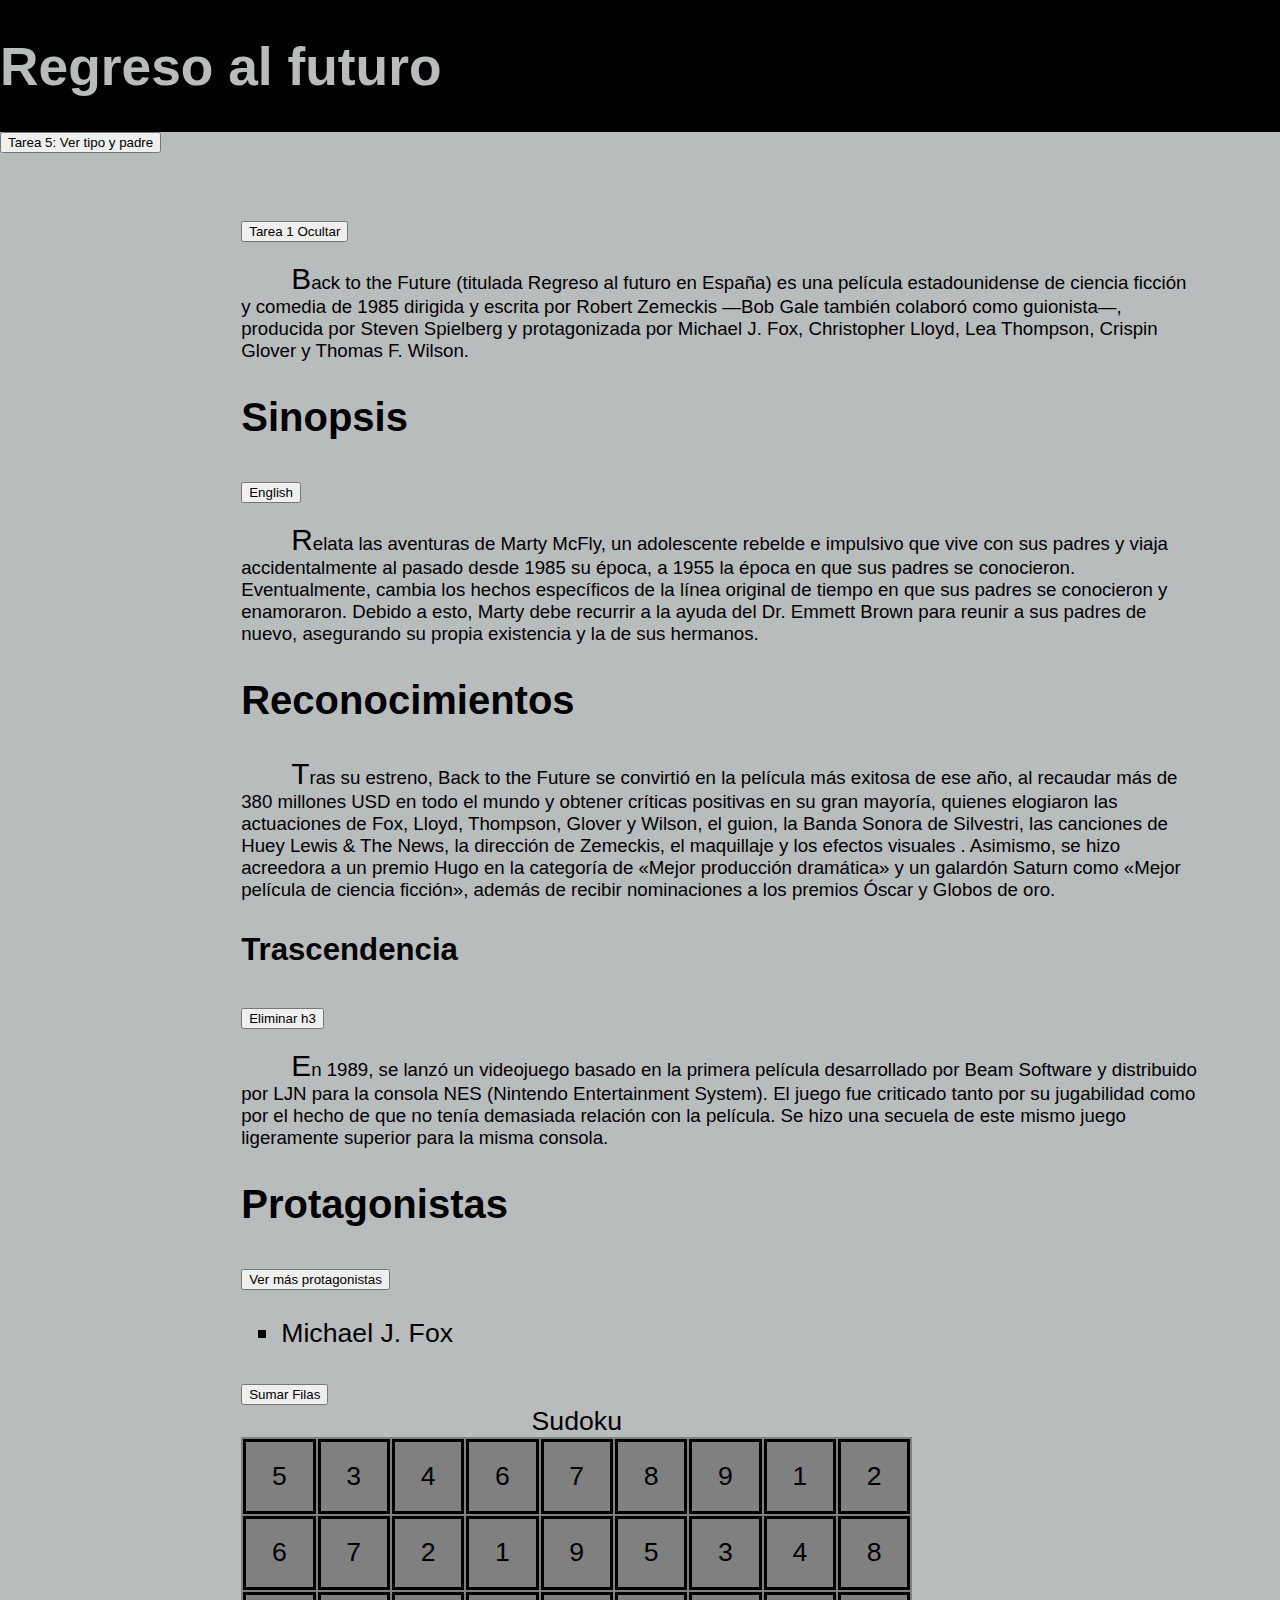
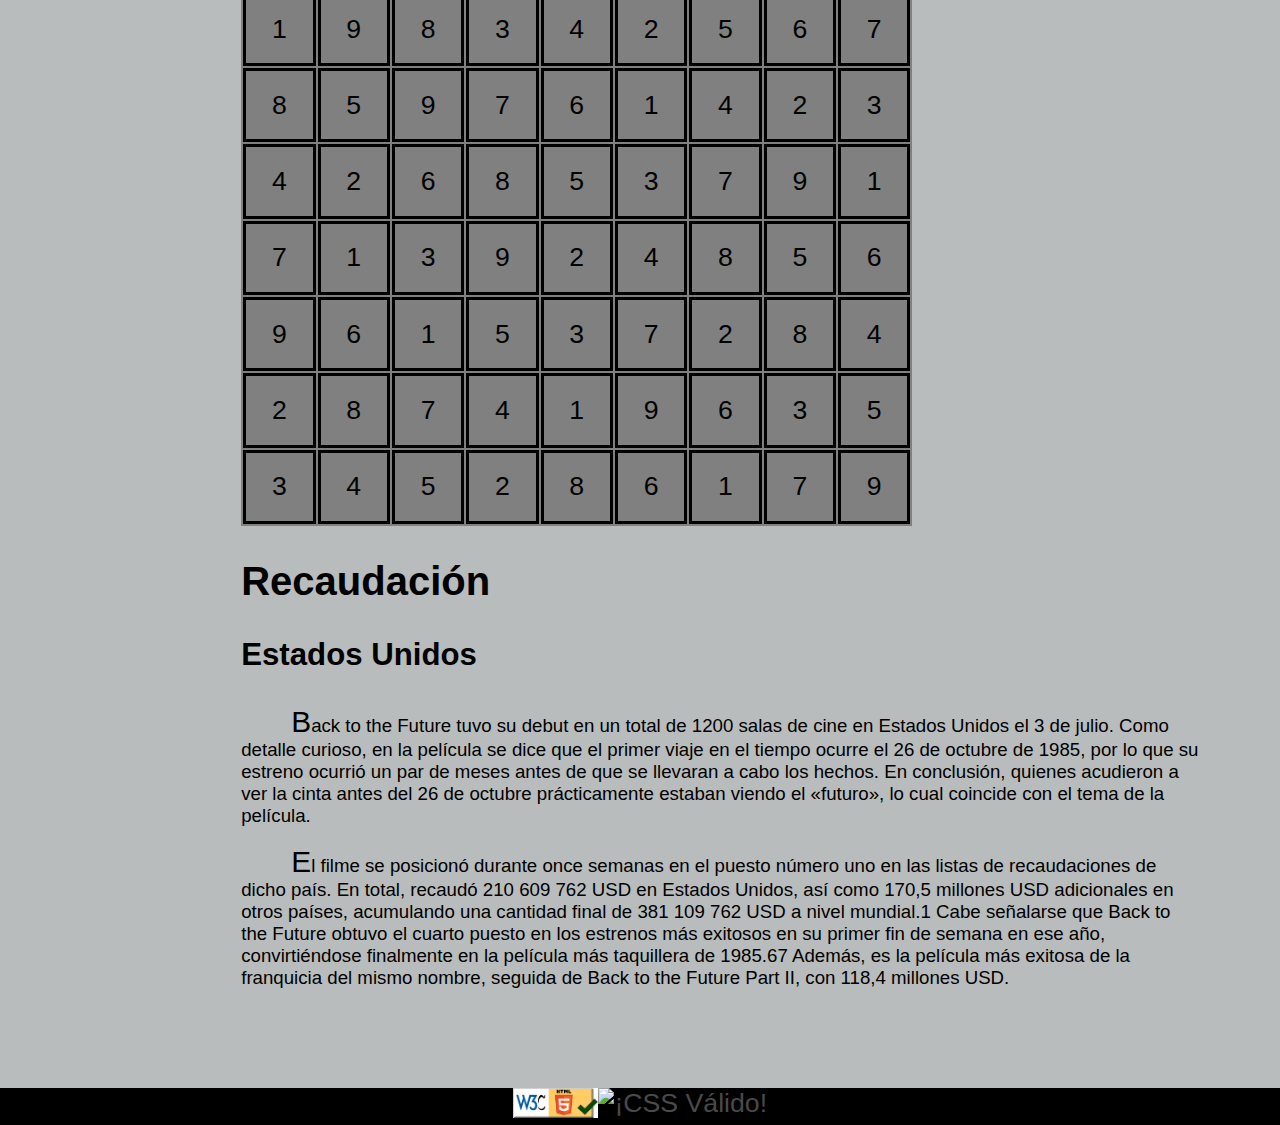
==== index.html @ ce754e63 "Rename Ejercicio7.html to index.html" ====
<!DOCTYPE HTML>

<html lang="es">

<head>
    <!-- Datos que describen el documento -->
    <meta charset="UTF-8">
    <title>Regreso al futuro. La película</title>

    <meta name=author content="Rocío Cenador Martínez">
    <meta name=description
        content="Página web dedicada a la película Regreso al futuro, donde se incluye información básica y algunos datos detallados sobre el rodaje, producción y distribución de la misma.">
    <meta name=keywords content="pelicula, movie, film, viaje en el tiempo, ciencia, delorean, ficción, hollywood ">
    <meta name="viewport" content="width=device-width, initial-scale=1.0">

    <!-- añadir el elemento link de enlace a la hoja de estilo dentro del <head> del documento html -->
    <link rel="stylesheet" type="text/css" href="Ejercicio7.css" />
    <script src="http://ajax.googleapis.com/ajax/libs/jquery/3.2.1/jquery.min.js"></script>
    <script src="Ejercicio7.js"></script>

</head>

<body>

    <header>
        <h1>Regreso al futuro</h1>
    </header>

    <nav>
        <input type="button" value="Tarea 5: Ver tipo y padre" onclick="web.recorrer()" />
    </nav>
    <main>

        <input type="button" value="Tarea 1 Ocultar" onclick="web.ocultar()" />

        <p id="ocultar">Back to the Future (titulada Regreso al futuro en España) es una película estadounidense de
            ciencia ficción y
            comedia de 1985 dirigida y escrita por Robert Zemeckis —Bob Gale también colaboró como guionista—, producida
            por
            Steven Spielberg y protagonizada por Michael J. Fox, Christopher Lloyd, Lea Thompson, Crispin Glover y
            Thomas F.
            Wilson.</p>

        <h2>Sinopsis</h2>
        <input type="button" id="traducir" value="English" onclick="web.traducir()" />

        <p id="traducible">Relata las aventuras de Marty McFly, un adolescente rebelde e impulsivo que vive con sus
            padres y viaja
            accidentalmente al pasado desde 1985 su época, a 1955 la época en que sus padres se conocieron.
            Eventualmente,
            cambia los hechos específicos de la línea original de tiempo en que sus padres se conocieron y enamoraron.
            Debido a esto, Marty debe recurrir a la ayuda del Dr. Emmett Brown para reunir a sus padres de nuevo,
            asegurando
            su propia existencia y la de sus hermanos.</p>

        <h2>Reconocimientos</h2>
        <p>Tras su estreno, Back to the Future se convirtió en la película más exitosa de ese año, al recaudar más de
            380
            millones USD en todo el mundo y obtener críticas positivas en su gran mayoría, quienes elogiaron las
            actuaciones
            de Fox, Lloyd, Thompson, Glover y Wilson, el guion, la Banda Sonora de Silvestri, las canciones de Huey
            Lewis &
            The News, la dirección de Zemeckis, el maquillaje y los efectos visuales .
            Asimismo, se hizo acreedora a un premio Hugo en la categoría de «Mejor producción dramática» y un galardón
            Saturn como «Mejor película de ciencia ficción», además de recibir nominaciones a los premios Óscar y Globos
            de
            oro.</p>

        <h3>Trascendencia</h3>
        <input type="button" value="Eliminar h3" onclick="web.eliminar()" />

        <p>En 1989, se lanzó un videojuego basado en la primera película desarrollado por Beam Software y distribuido
            por
            LJN para la consola NES (Nintendo Entertainment System).
            El juego fue criticado tanto por su jugabilidad como por el hecho de que no tenía demasiada relación con la
            película.
            Se hizo una secuela de este mismo juego ligeramente superior para la misma consola.</p>

        <h2>Protagonistas</h2>
        <input type="button" value="Ver más protagonistas" onclick="web.añadir()" />


        <ul id="protagonistas">
            <li>Michael J. Fox</li>
        </ul>


        <input type="button" value="Sumar Filas" onclick="web.sumar()" />

        <table>
            <caption>Sudoku</caption>
            <tr>
                <td>5</td>
                <td>3</td>
                <td>4</td>
                <td>6</td>
                <td>7</td>
                <td>8</td>
                <td>9</td>
                <td>1</td>
                <td>2</td>
            </tr>
            <tr>
                <td>6</td>
                <td>7</td>
                <td>2</td>
                <td>1</td>
                <td>9</td>
                <td>5</td>
                <td>3</td>
                <td>4</td>
                <td>8</td>
            </tr>
            <tr>
                <td>1</td>
                <td>9</td>
                <td>8</td>
                <td>3</td>
                <td>4</td>
                <td>2</td>
                <td>5</td>
                <td>6</td>
                <td>7</td>
            </tr>
            <tr>
                <td>8</td>
                <td>5</td>
                <td>9</td>
                <td>7</td>
                <td>6</td>
                <td>1</td>
                <td>4</td>
                <td>2</td>
                <td>3</td>
            </tr>
            <tr>
                <td>4</td>
                <td>2</td>
                <td>6</td>
                <td>8</td>
                <td>5</td>
                <td>3</td>
                <td>7</td>
                <td>9</td>
                <td>1</td>
            </tr>
            <tr>
                <td>7</td>
                <td>1</td>
                <td>3</td>
                <td>9</td>
                <td>2</td>
                <td>4</td>
                <td>8</td>
                <td>5</td>
                <td>6</td>
            </tr>
            <tr>
                <td>9</td>
                <td>6</td>
                <td>1</td>
                <td>5</td>
                <td>3</td>
                <td>7</td>
                <td>2</td>
                <td>8</td>
                <td>4</td>
            </tr>
            <tr>
                <td>2</td>
                <td>8</td>
                <td>7</td>
                <td>4</td>
                <td>1</td>
                <td>9</td>
                <td>6</td>
                <td>3</td>
                <td>5</td>
            </tr>
            <tr>
                <td>3</td>
                <td>4</td>
                <td>5</td>
                <td>2</td>
                <td>8</td>
                <td>6</td>
                <td>1</td>
                <td>7</td>
                <td>9</td>
            </tr>
        </table>

        <h2>Recaudación</h2>
        <h3>Estados Unidos</h3>
        <p>Back to the Future tuvo su debut en un total de 1200 salas de cine en Estados Unidos el 3 de julio. Como
            detalle curioso, en la película se dice que el primer viaje en el tiempo ocurre el 26 de octubre de 1985,
            por lo que su estreno ocurrió un par de meses antes de que se llevaran a cabo los hechos. En conclusión,
            quienes acudieron a ver la cinta antes del 26 de octubre prácticamente estaban viendo el «futuro», lo cual
            coincide con el tema de la película.</p>
        <p>El filme se posicionó durante once semanas en el puesto número uno en las listas de recaudaciones de dicho
            país. En total, recaudó 210 609 762 USD en Estados Unidos, así como 170,5 millones USD adicionales en otros
            países, acumulando una cantidad final de 381 109 762 USD a nivel mundial.1 Cabe señalarse que Back to the
            Future obtuvo el cuarto puesto en los estrenos más exitosos en su primer fin de semana en ese año,
            convirtiéndose finalmente en la película más taquillera de 1985.67 Además, es la película más exitosa de la
            franquicia del mismo nombre, seguida de Back to the Future Part II, con 118,4 millones USD.</p>
    </main>


    <footer>
        <a href="http://validator.w3.org/check/referer" hreflang="en-us">
            <img src="[data-uri]"
                alt="¡HTML5 válido!" height="30" /></a>
        <a href="http://jigsaw.w3.org/css-validator/check/referer">
            <img style="border:0;width:88px;height:31px" src="http://jigsaw.w3.org/css-validator/images/vcss"
                alt="¡CSS Válido!" /></a>
    </footer>

</body>

</html>
---- Ejercicio7.css ----
/************* BODY Y ESTRUCTURA +++++++++++++*/

/*(0,0,1)*/
body {
    font-family: "Futura Medium", "Gill Sans", "Verdana", sans-serif;
    font-size: 20pt;
    color: black;
    background-color: rgba(185,188,188,1);
    margin: 0;
}

/*(0,0,1)*/
header, footer {
    background-color: black;
    color: rgba(185,188,188,1);
    margin: 0;
}



/************* MENU NAVEGACIÓN +++++++++++++*/


/************* ENLACES +++++++++++++*/

 /*(0,0,1)*/
a {
    text-decoration: none; /* Eliminar el subrayado de los links */
}
/*(0,1,1)*/
a:link { color: rgb(75, 73, 73);}
a:visited { color: purple; }
a:hover {color: black;}
a:active { color: orange; }

/**************************** MAIN *******************************/

/*(0,0,1)*/
main {
    
    padding: 3em;
}

/*(0,0,2)*/
main img {
    width: 90%;
}

/************* PÁRRAFOS +++++++++++++*/


/*(0,0,1)*/
p { font-size: 0.7em;
    text-align: left;
    text-indent: 50px;
}

/*(0,0,2)*/
p::first-letter { font-size: 1.6em;
}


/************* LISTAS +++++++++++++*/

/*(0,0,1)*/
ul { /* Todas las unordered lists */

    text-decoration: none;
    list-style-type: square;
}



/************* TABLAS +++++++++++++*/

/*(0,0,1)*/
table {
    background-color: gray;
    color: black;
    width: 70%;
}
/*(0,0,1)*/ 
td { text-align:  center;
    border-style: solid;
    padding: 0.7em; } 



/*(0,0,1)*/
body { 
    display: grid;
    grid: "h h"
          "a b"
          "f f";
}

/*(0,0,2)*/
body > header { /*Pueden otros headers, como los contenidos en un article */
    grid-area: h;
    display: flex;
    flex-wrap: wrap;
    align-items: baseline;
}


/*(0,0,1)*/
nav { 
    grid-area: a; 
    display: flex;
    flex-direction: column; 
    /*padding: 30px;*/
}

/*(0,0,1)*/
nav a {
    margin: 5px;
}

/*(0,0,1)*/
main, article { 
    grid-area: b; 
    min-width: 12em;     
}

/*(0,0,1)*/
footer{ 
    grid-area: f;  
    display: flex;
    justify-content: center;
}


@media screen and (max-width: 800px) {
    /*(0,0,1)*/
    body {
        display : block;
        
    }
    /*(0,0,1)*/
    main {
        padding: 1em;
        
    }
    /*(0,0,2)*/
    main > h2 {
        margin: 0.5em;
    }

} 

@media print {
    /* hide navigation menu when printing */
    /*(0,0,1)*/
    nav, footer { display: none; }
}
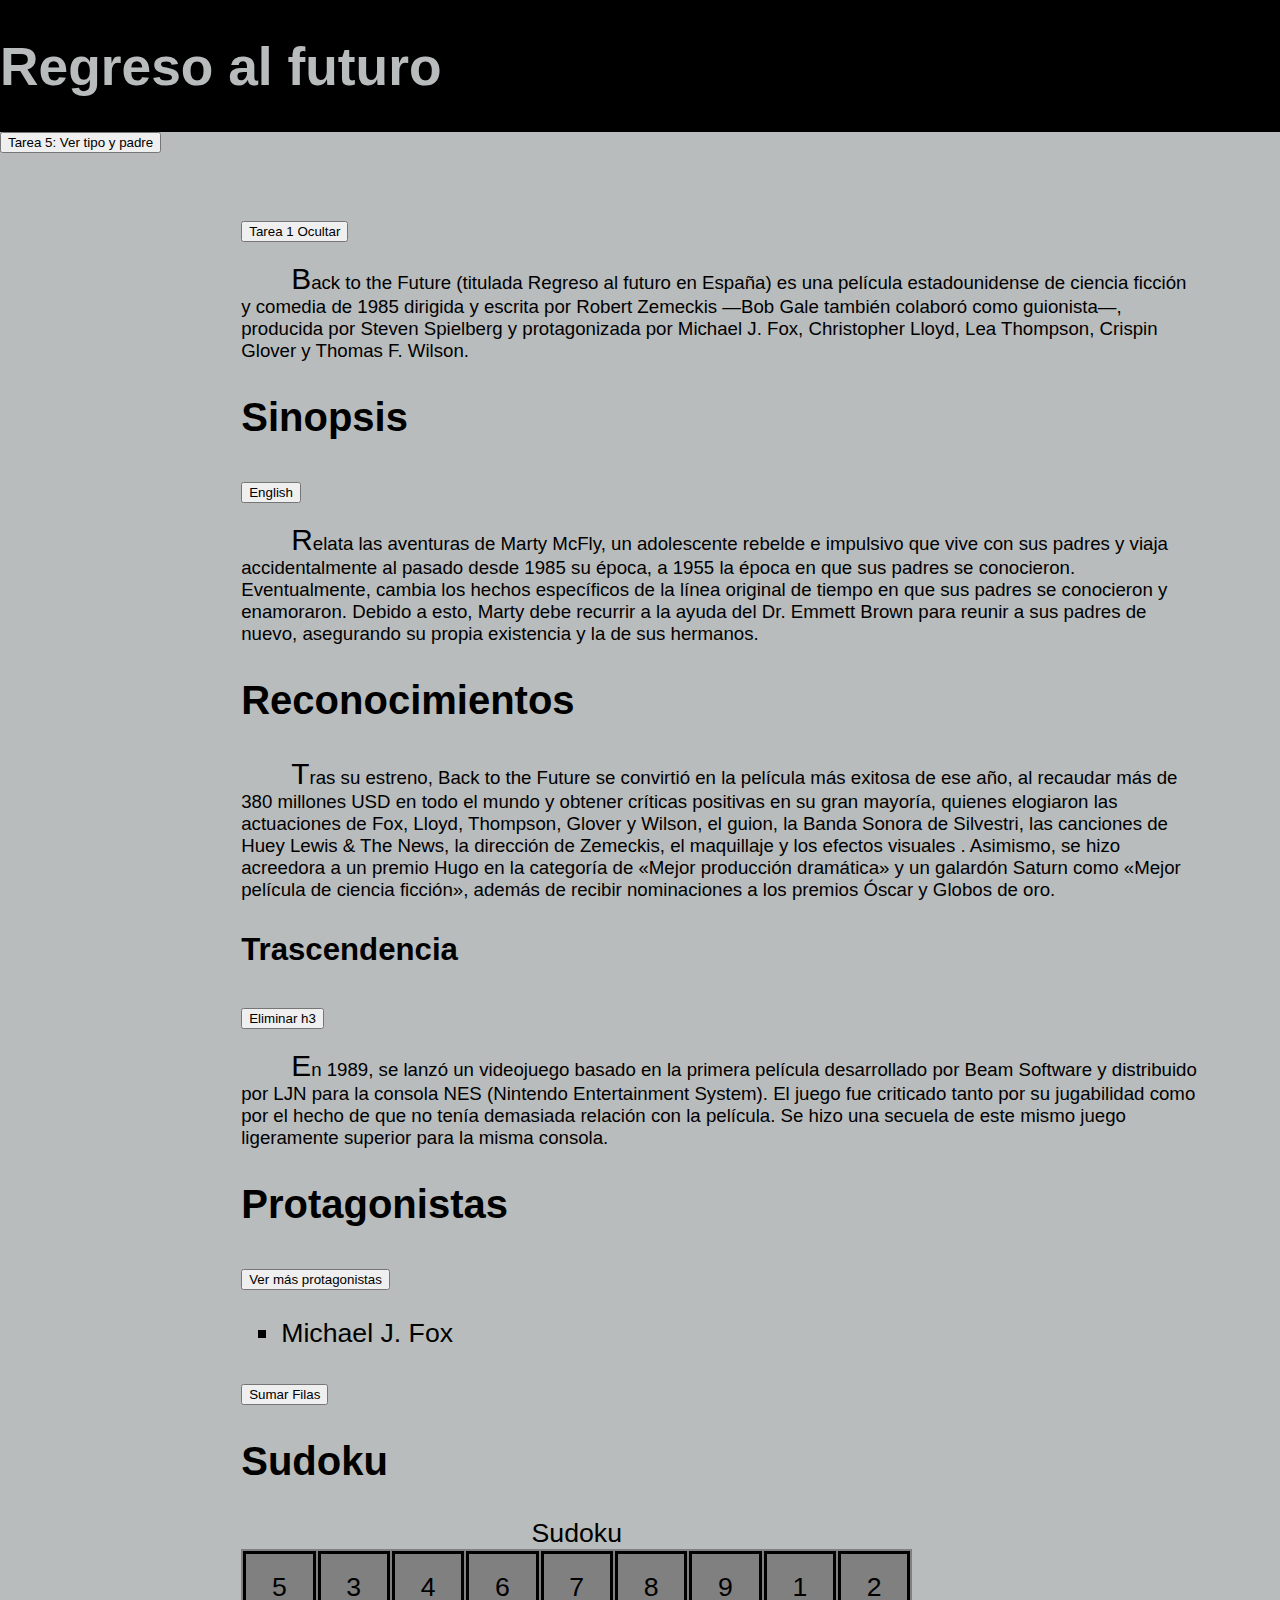
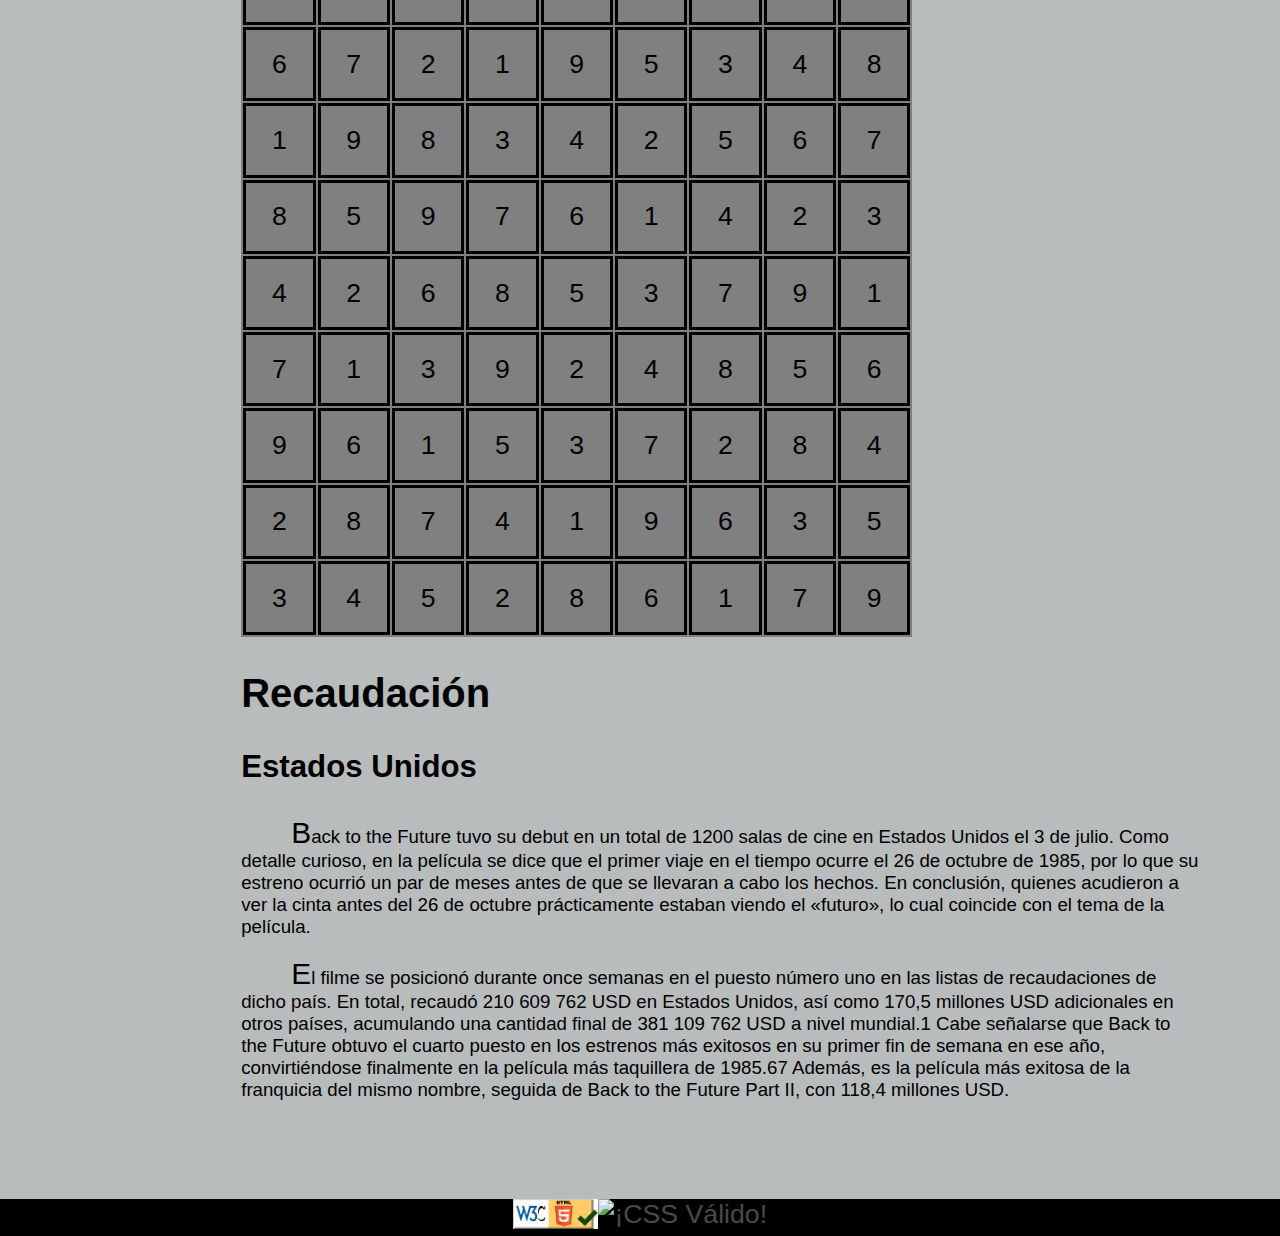
==== commit 1a11534d: "Merge branch 'master' of https://github.com/uo226650/ej7practica3 into master" ====
--- a/index.html
+++ b/index.html
@@ -86,7 +86,7 @@
 
 
         <input type="button" value="Sumar Filas" onclick="web.sumar()" />
-
+        <h2>Sudoku</h2>
         <table>
             <caption>Sudoku</caption>
             <tr>
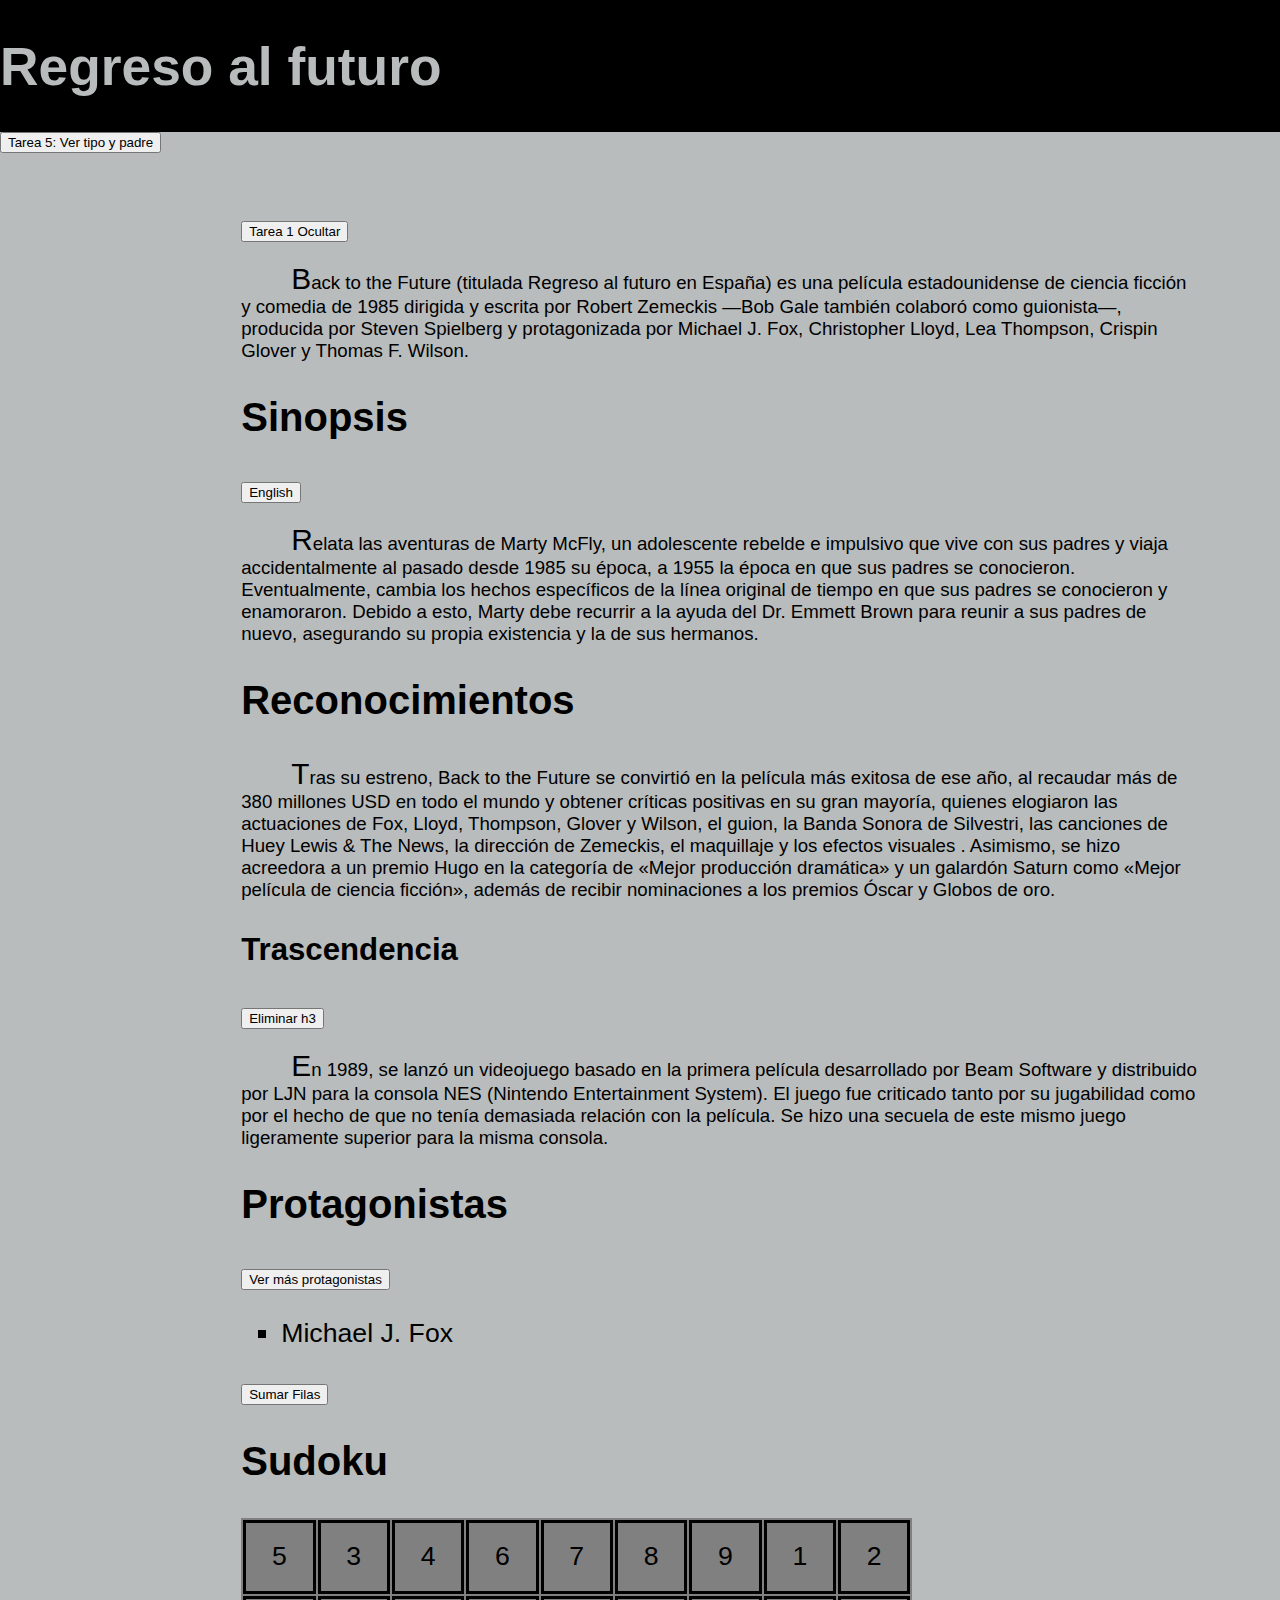
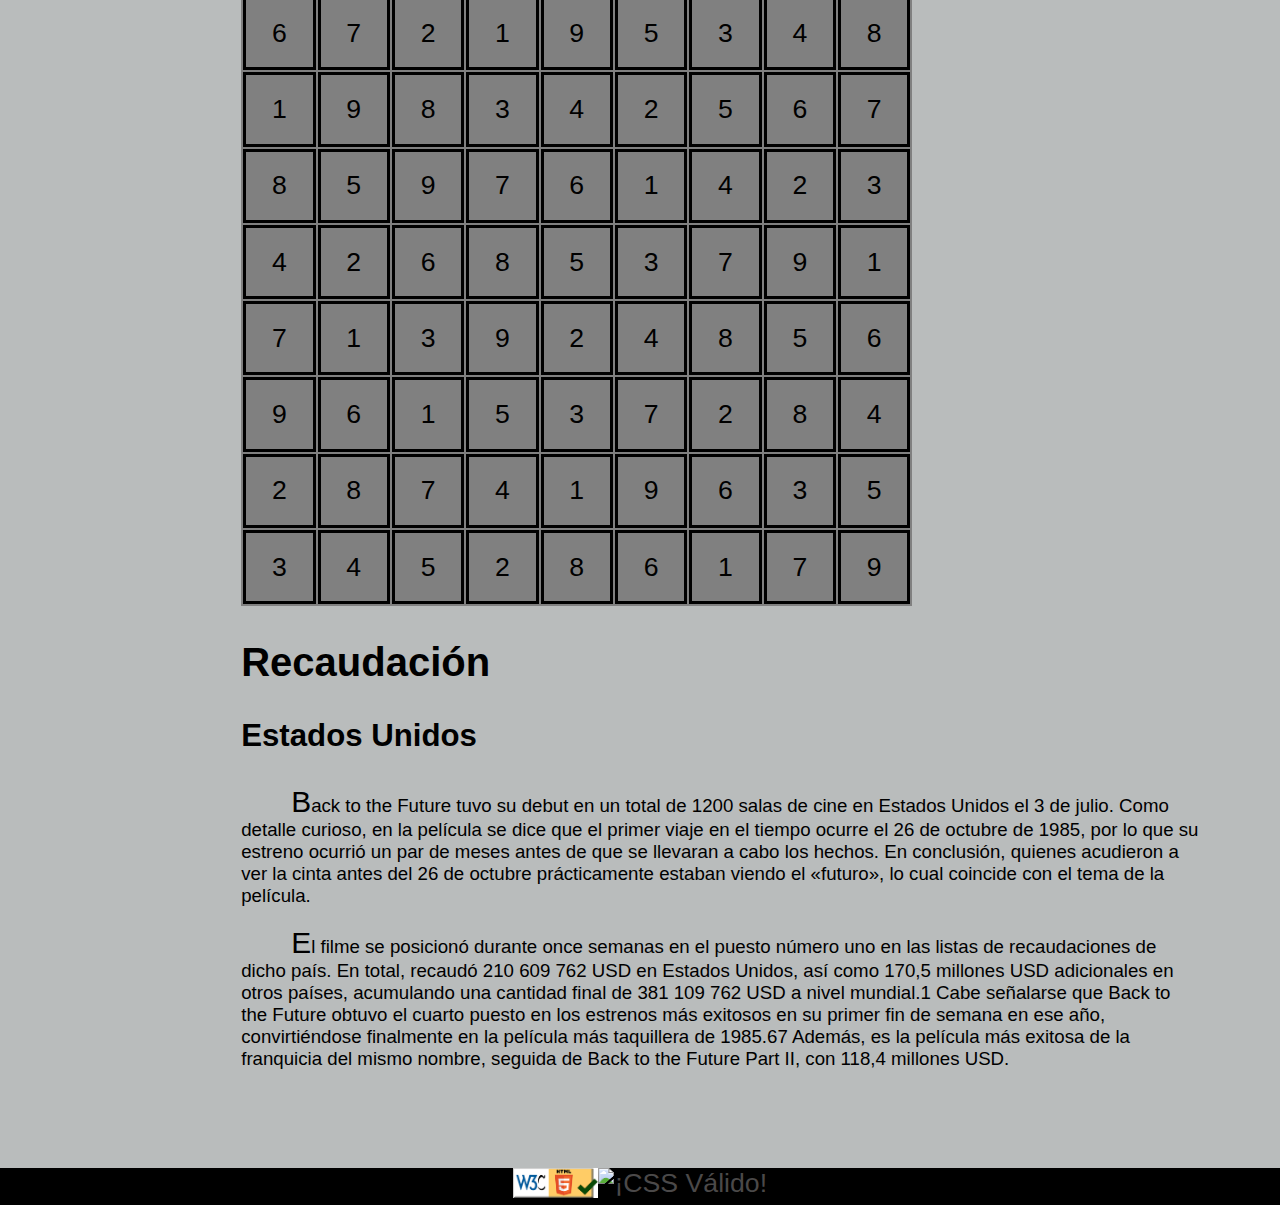
==== commit ce09b3f4: "messed index files fixed" ====
--- a/index.html
+++ b/index.html
@@ -88,7 +88,6 @@
         <input type="button" value="Sumar Filas" onclick="web.sumar()" />
         <h2>Sudoku</h2>
         <table>
-            <caption>Sudoku</caption>
             <tr>
                 <td>5</td>
                 <td>3</td>
@@ -217,4 +216,4 @@
 
 </body>
 
-</html>
+</html>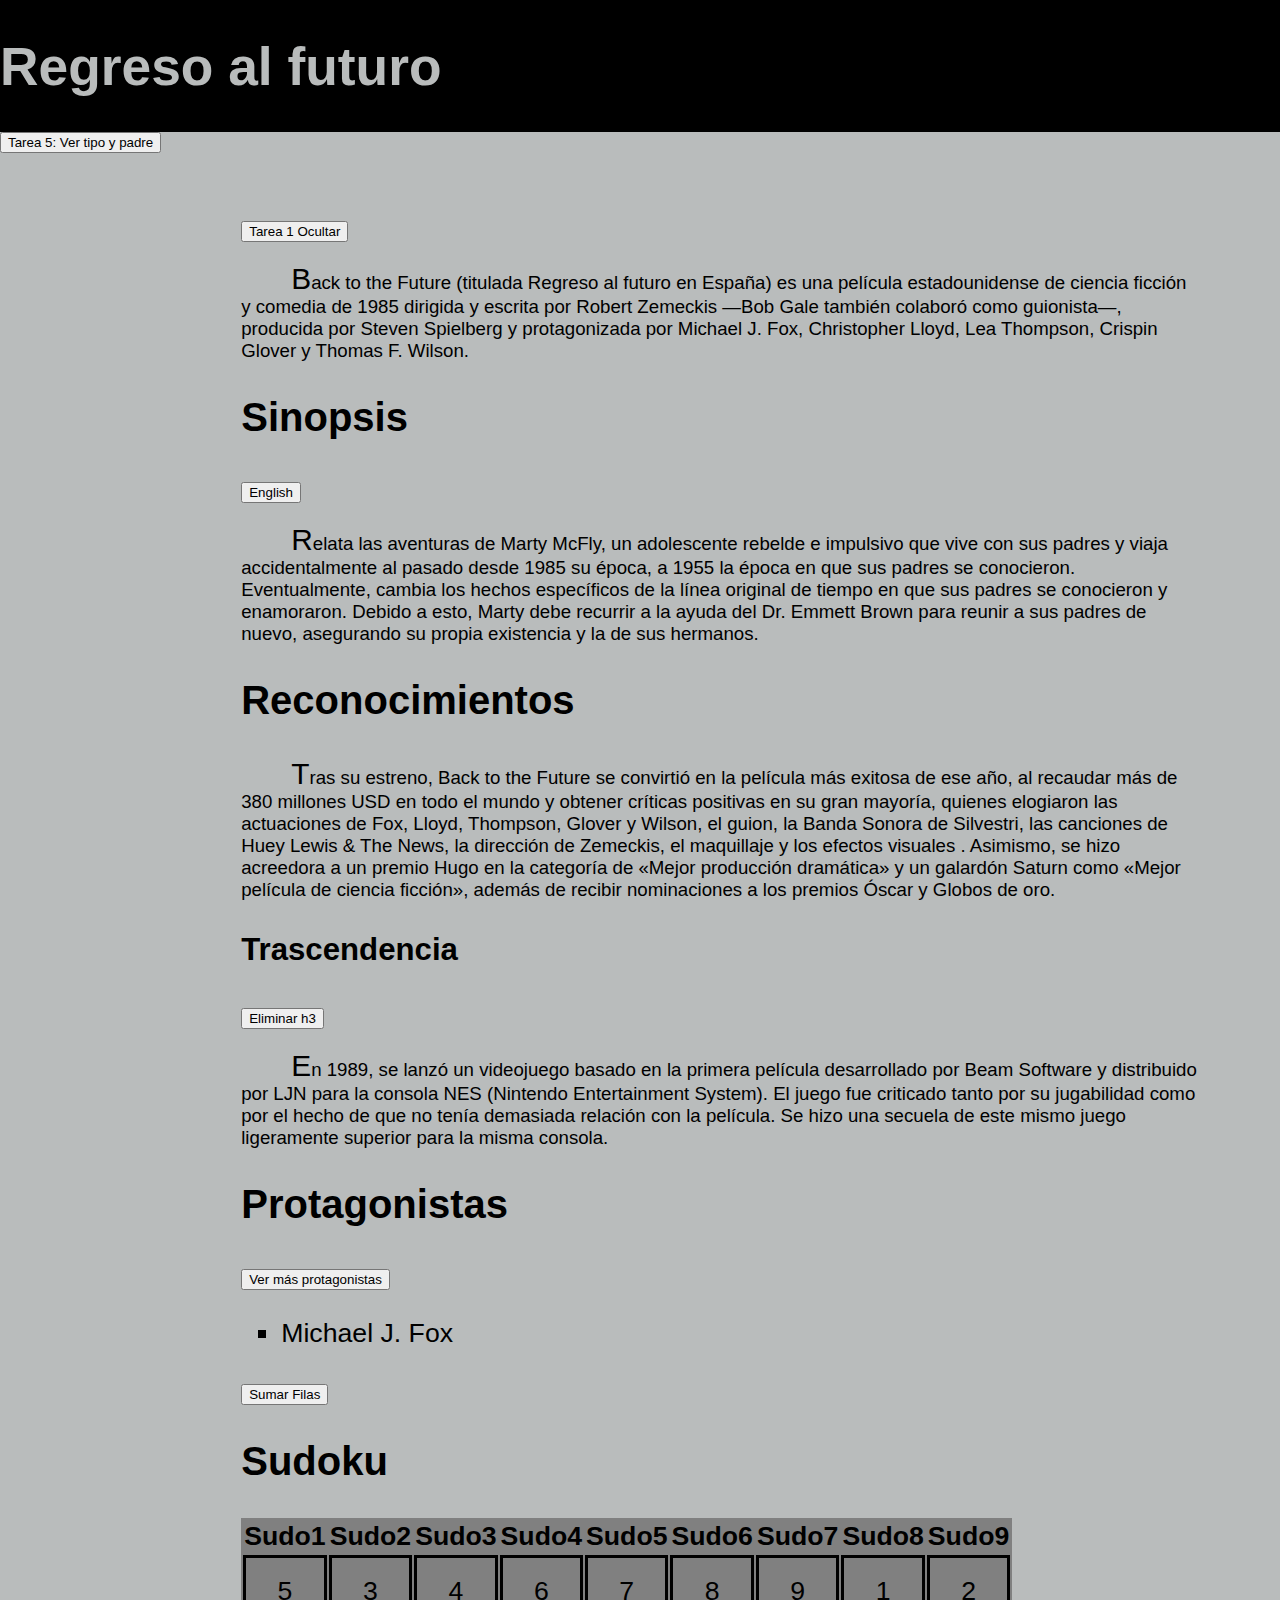
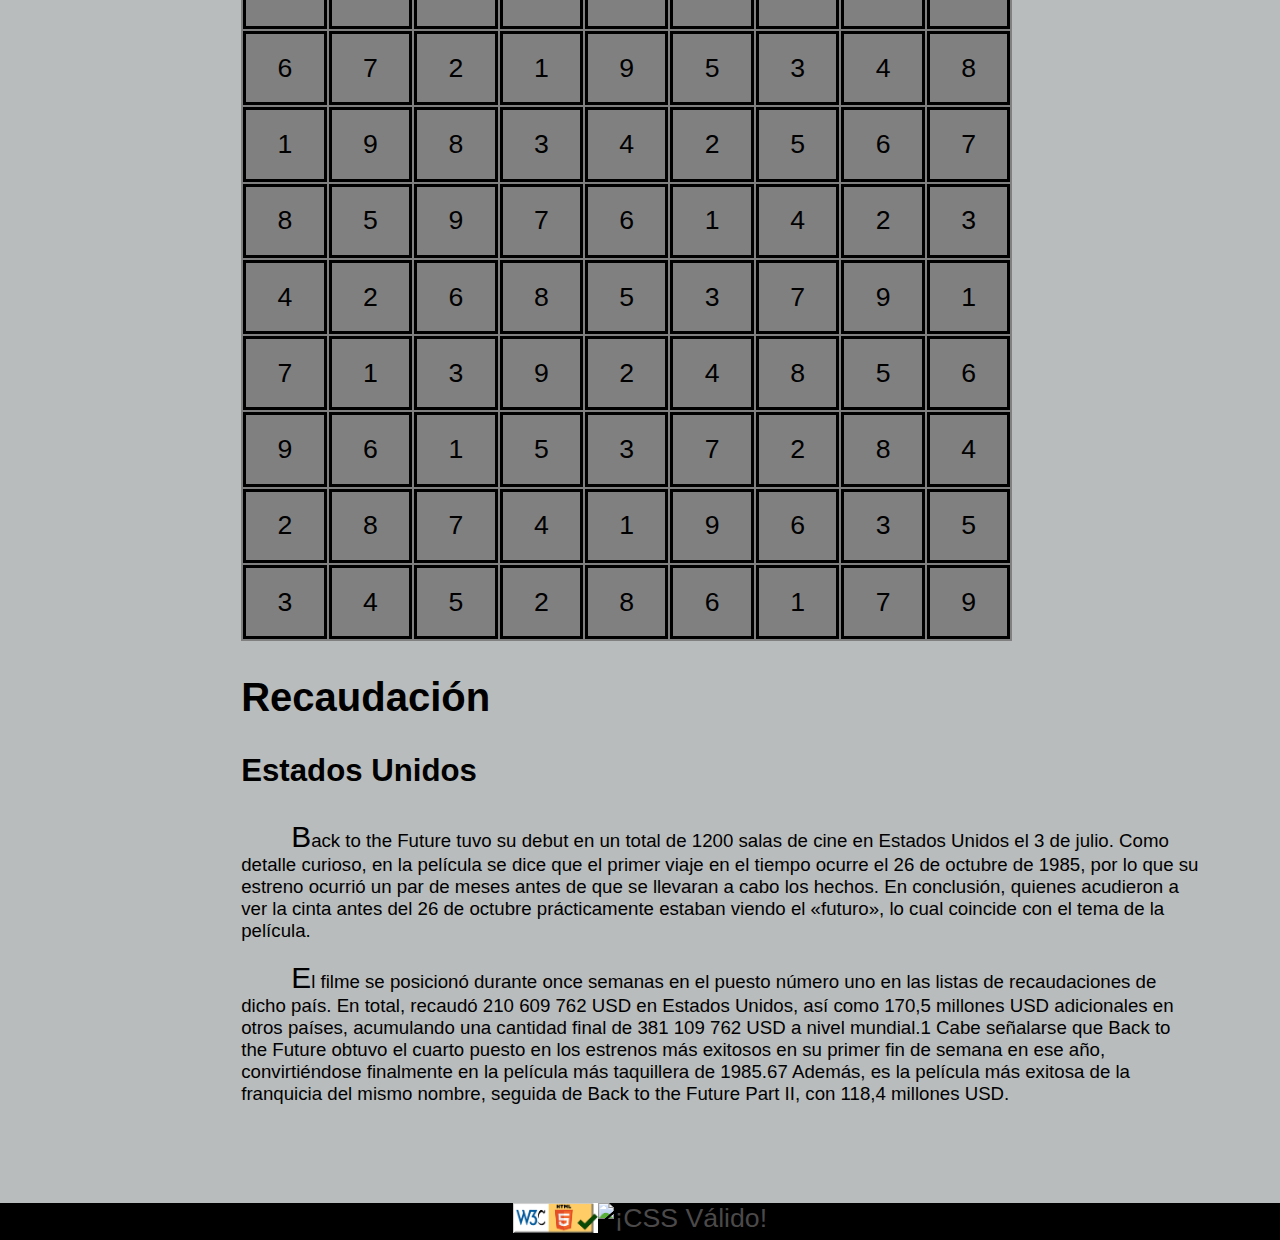
==== commit 33bc68d2: "criterios accesibilidad" ====
--- a/index.html
+++ b/index.html
@@ -88,6 +88,17 @@
         <input type="button" value="Sumar Filas" onclick="web.sumar()" />
         <h2>Sudoku</h2>
         <table>
+            <tr><!--Para cumplir criterios de accesibilida-->
+                <th scope="col">Sudo1</th>
+                <th scope="col">Sudo2</th>
+                <th scope="col">Sudo3</th>
+                <th scope="col">Sudo4</th>
+                <th scope="col">Sudo5</th>
+                <th scope="col">Sudo6</th>
+                <th scope="col">Sudo7</th>
+                <th scope="col">Sudo8</th>
+                <th scope="col">Sudo9</th>
+              </tr>
             <tr>
                 <td>5</td>
                 <td>3</td>
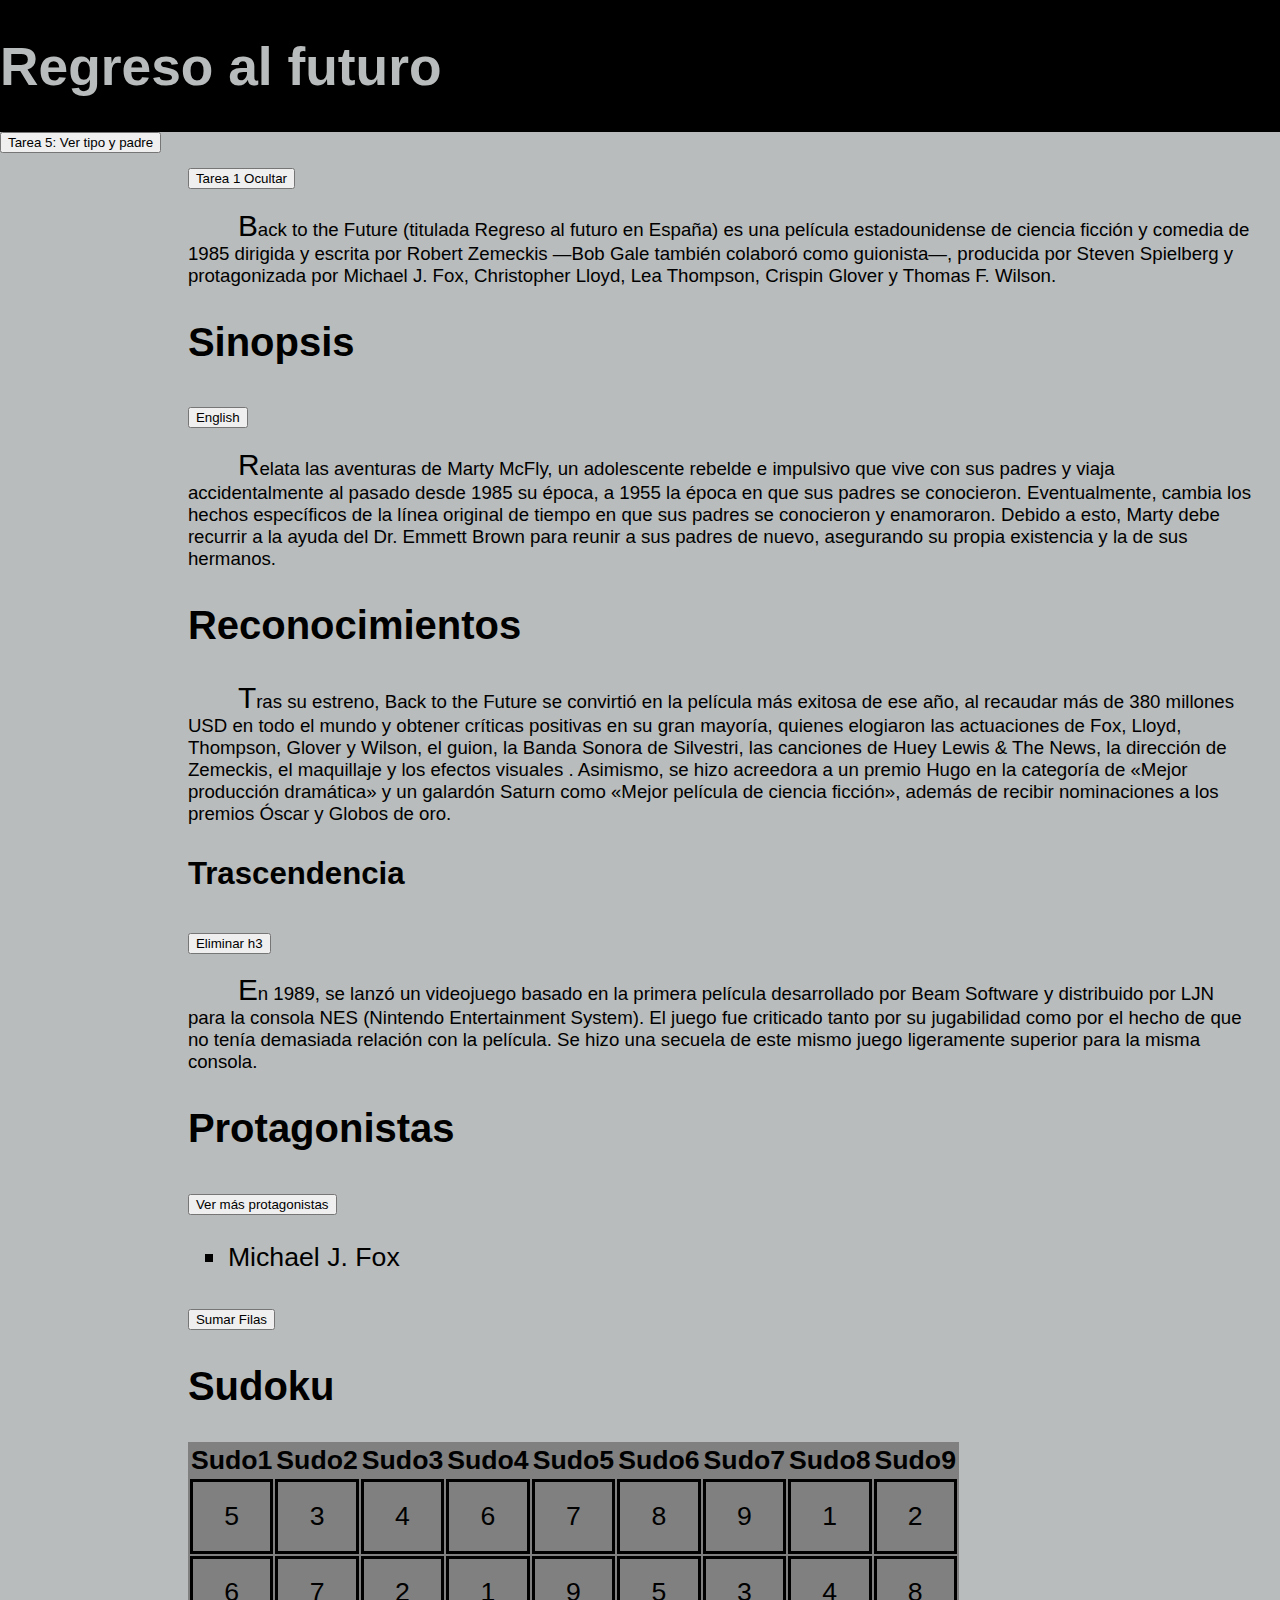
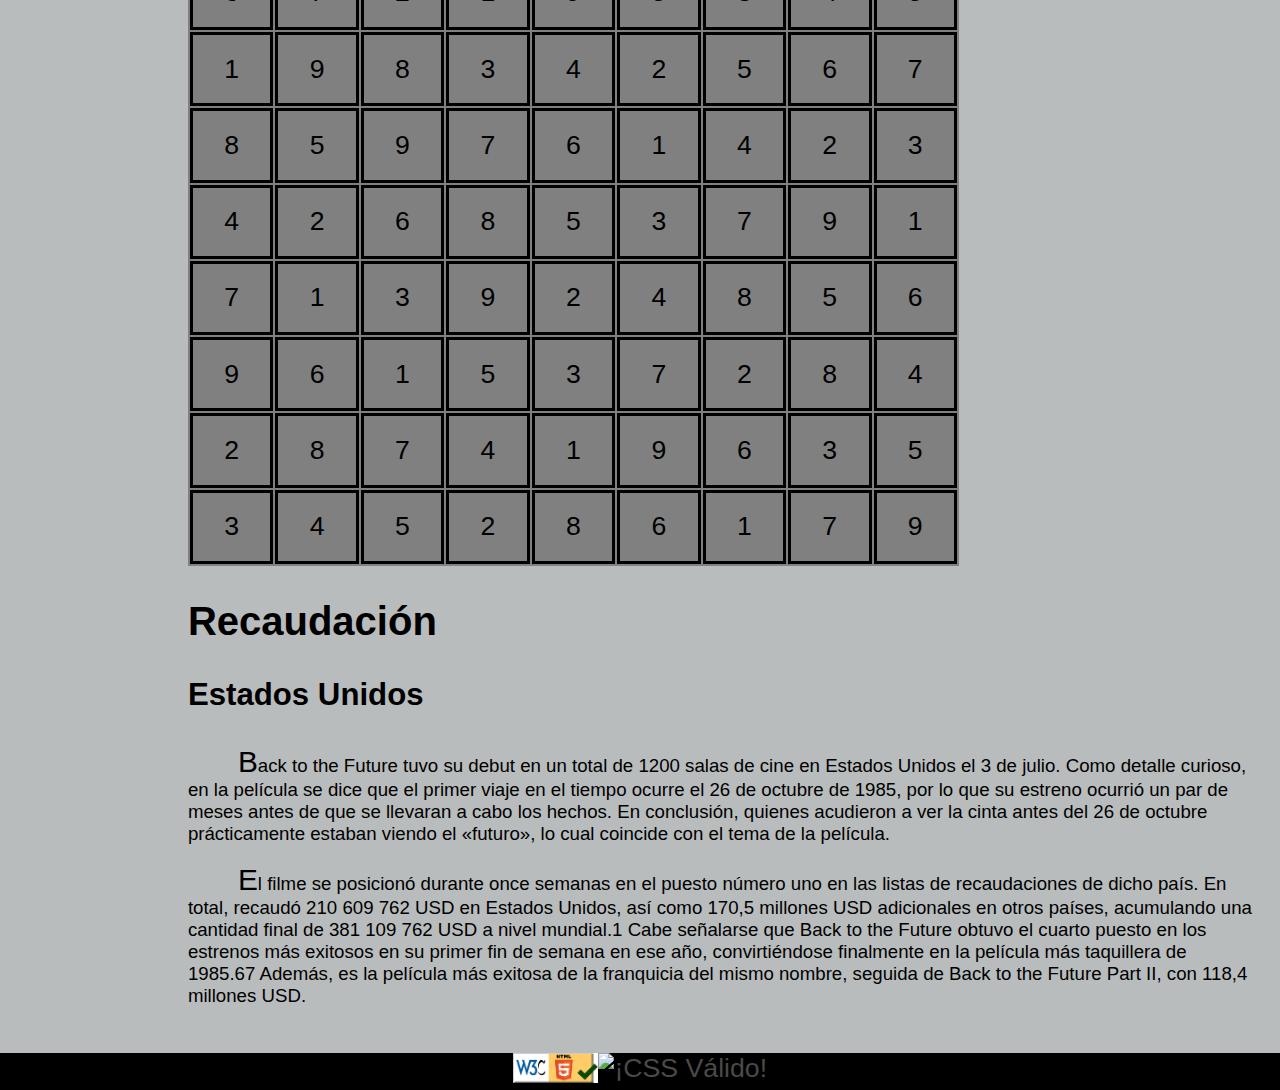
==== commit f50677c6: "NaN column sum bug fixed" ====
--- a/index.html
+++ b/index.html
@@ -15,7 +15,7 @@
 
     <!-- añadir el elemento link de enlace a la hoja de estilo dentro del <head> del documento html -->
     <link rel="stylesheet" type="text/css" href="Ejercicio7.css" />
-    <script src="http://ajax.googleapis.com/ajax/libs/jquery/3.2.1/jquery.min.js"></script>
+    <script src="https://ajax.googleapis.com/ajax/libs/jquery/3.2.1/jquery.min.js"></script>
     <script src="Ejercicio7.js"></script>
 
 </head>
@@ -88,7 +88,8 @@
         <input type="button" value="Sumar Filas" onclick="web.sumar()" />
         <h2>Sudoku</h2>
         <table>
-            <tr><!--Para cumplir criterios de accesibilida-->
+            <tr class="acc">
+                <!--Para cumplir criterios de accesibilidad-->
                 <th scope="col">Sudo1</th>
                 <th scope="col">Sudo2</th>
                 <th scope="col">Sudo3</th>
@@ -98,7 +99,7 @@
                 <th scope="col">Sudo7</th>
                 <th scope="col">Sudo8</th>
                 <th scope="col">Sudo9</th>
-              </tr>
+            </tr>
             <tr>
                 <td>5</td>
                 <td>3</td>
@@ -217,11 +218,11 @@
 
 
     <footer>
-        <a href="http://validator.w3.org/check/referer" hreflang="en-us">
+        <a href="https://validator.w3.org/check/referer" hreflang="en-us">
             <img src="[data-uri]"
                 alt="¡HTML5 válido!" height="30" /></a>
-        <a href="http://jigsaw.w3.org/css-validator/check/referer">
-            <img style="border:0;width:88px;height:31px" src="http://jigsaw.w3.org/css-validator/images/vcss"
+        <a href="https://jigsaw.w3.org/css-validator/check/referer">
+            <img style="border:0;width:88px;height:31px" src="https://jigsaw.w3.org/css-validator/images/vcss"
                 alt="¡CSS Válido!" /></a>
     </footer>
 
--- a/Ejercicio7.css
+++ b/Ejercicio7.css
@@ -1,4 +1,4 @@
-
+/*Todos los warning del validador css en cuanto a redefinición son debidos a las media queries
 /************* BODY Y ESTRUCTURA +++++++++++++*/
 
 /*(0,0,1)*/
@@ -39,7 +39,7 @@
 /*(0,0,1)*/
 main {
     
-    padding: 3em;
+    padding: 1em;
 }
 
 /*(0,0,2)*/
@@ -109,7 +109,6 @@
     grid-area: a; 
     display: flex;
     flex-direction: column; 
-    /*padding: 30px;*/
 }
 
 /*(0,0,1)*/
@@ -137,11 +136,7 @@
         display : block;
         
     }
-    /*(0,0,1)*/
-    main {
-        padding: 1em;
-        
-    }
+
     /*(0,0,2)*/
     main > h2 {
         margin: 0.5em;
